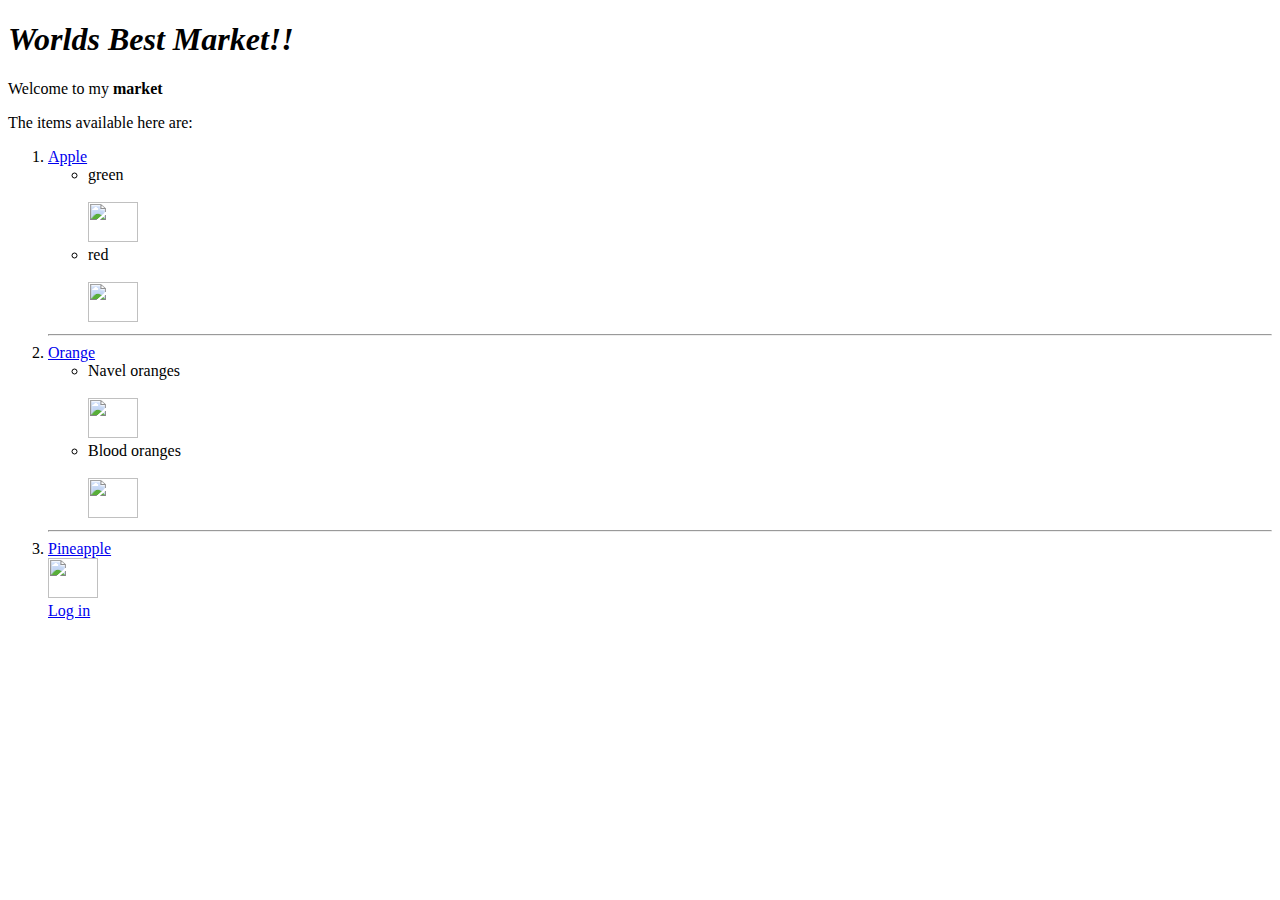
==== index.html @ 09eb7ce5 "Rename one.html to index.html" ====
<!DOCTYPE html>
<html>
<head>
	<title>my first website</title>
</head>
<body>
	<h1><em>Worlds Best Market!!</em></h1>
	<h3></h3>
	<p> Welcome to my <strong>market</strong></p>
	<p>The items available here are: </p>
	<ol>
		<li><a href="apple.html"> Apple</a></li>
		<ul>
			<li>green</li><br>
			<img src="https://s3.envato.com/files/68864809/appleGreen.jpg" width="50" height="40"> 
			<li>red</li><br>
			<img src="https://images.fineartamerica.com/images-medium-large/painting-of-red-apple-setsiri-silapasuwanchai.jpg" width="50" height="40">

		</ul><hr>
		<li><a href="orange.html">Orange</a></li>
		<ul>
			<li>Navel oranges</li><br>
			<img src="https://images-na.ssl-images-amazon.com/images/I/71NymTwSThS._SX355_.jpg" width="50" height="40">
			<li>Blood oranges</li><br>
			<img src="https://s2uqdnlqz93lrjbq205ld0eu-wpengine.netdna-ssl.com/wp-content/uploads/2016/08/LilSnappers_Moro-1.png" width="50" height="40">
		</ul><hr>
		<li><a href="pineapple.html">Pineapple</a></li>
		<img src="https://www.organicfacts.net/wp-content/uploads/2013/06/Pineapple.jpg" width="50" height="40"><br>
		<a href="login.html">Log in</a>
</body>
</html>
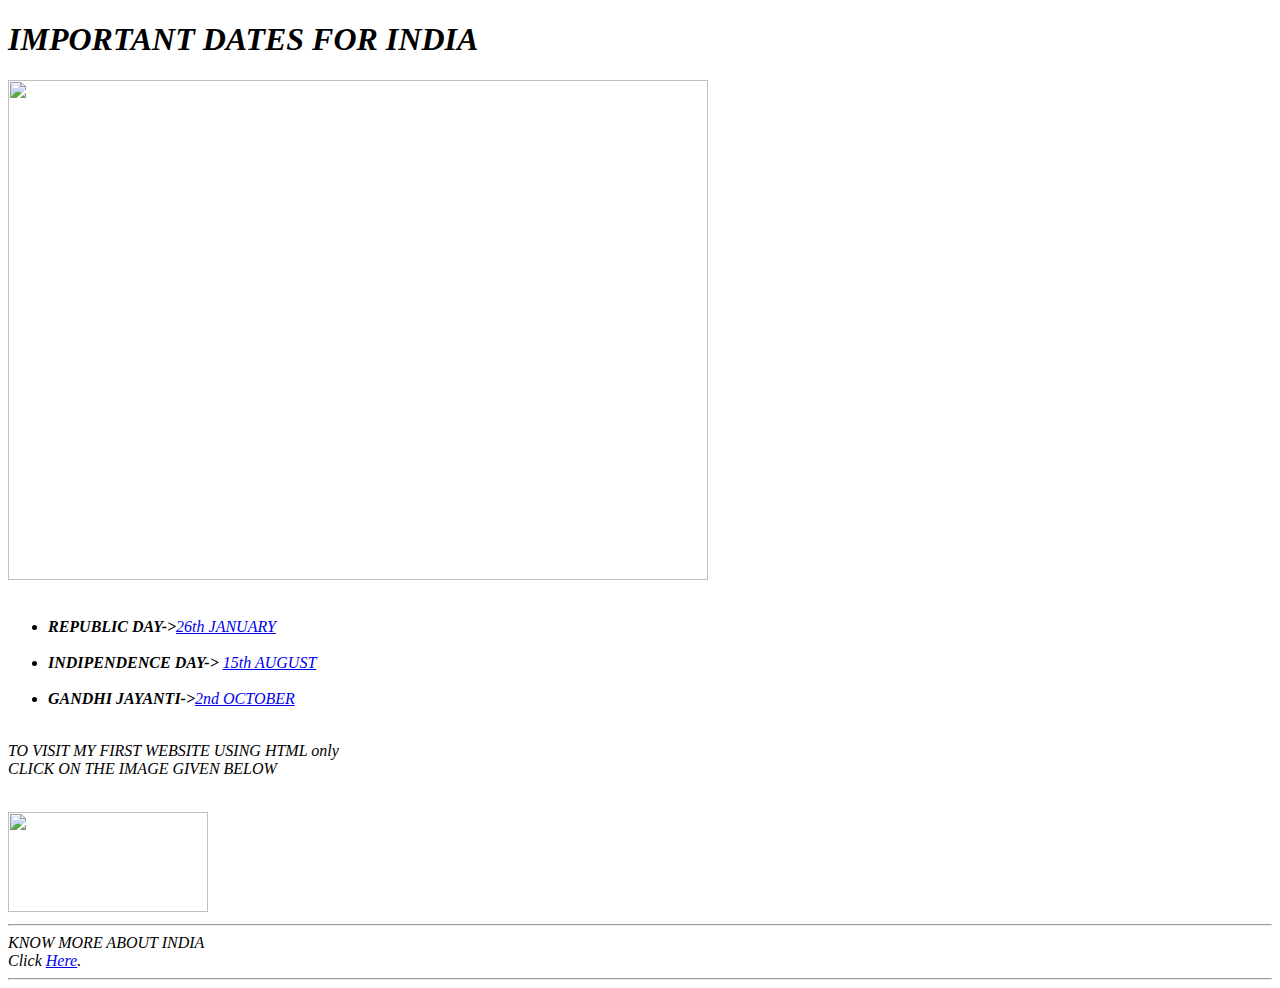
==== commit 595ee31c: "Rename two.html to index.html" ====
--- a/index.html
+++ b/index.html
@@ -1,31 +1,27 @@
 <!DOCTYPE html>
 <html>
 <head>
-	<title>my first website</title>
+	<title>My important dates</title>
+	<link rel="stylesheet" type="text/css" href="style.css">
 </head>
+
 <body>
-	<h1><em>Worlds Best Market!!</em></h1>
-	<h3></h3>
-	<p> Welcome to my <strong>market</strong></p>
-	<p>The items available here are: </p>
-	<ol>
-		<li><a href="apple.html"> Apple</a></li>
-		<ul>
-			<li>green</li><br>
-			<img src="https://s3.envato.com/files/68864809/appleGreen.jpg" width="50" height="40"> 
-			<li>red</li><br>
-			<img src="https://images.fineartamerica.com/images-medium-large/painting-of-red-apple-setsiri-silapasuwanchai.jpg" width="50" height="40">
+	<h1><em> IMPORTANT DATES FOR INDIA<em> </h1>
+	<img class="abc" src="https://freeclipartimage.com//storage/upload/india-clip-art/india-clip-art-1.png" width="700" height="500">
+	<section>
+		<ul class="les">
+			<br>
+			<li><strong>REPUBLIC DAY-></strong><a href="https://en.wikipedia.org/wiki/Republic_Day_(India)">26th JANUARY</a></li> <br>
+			<li><strong>INDIPENDENCE DAY-></strong> <a href="https://en.wikipedia.org/wiki/Independence_Day_(India)">15th AUGUST</a></li><br>
+			<li><strong>GANDHI JAYANTI-></strong><a href="https://en.wikipedia.org/wiki/Gandhi_Jayanti">2nd OCTOBER</a></li><br>
+		</ul>
+	</section>
+	<p> TO VISIT MY FIRST WEBSITE USING HTML only<br> CLICK ON THE IMAGE GIVEN BELOW</p><br>	
+	<a href="one.html"><img src="http://www.boshanka.co.uk/wp-content/uploads/2013/04/myfirstwebsite.jpg " width="200" height="100"></a>
+	<hr>
+	<footer>KNOW MORE ABOUT INDIA <br>
 
-		</ul><hr>
-		<li><a href="orange.html">Orange</a></li>
-		<ul>
-			<li>Navel oranges</li><br>
-			<img src="https://images-na.ssl-images-amazon.com/images/I/71NymTwSThS._SX355_.jpg" width="50" height="40">
-			<li>Blood oranges</li><br>
-			<img src="https://s2uqdnlqz93lrjbq205ld0eu-wpengine.netdna-ssl.com/wp-content/uploads/2016/08/LilSnappers_Moro-1.png" width="50" height="40">
-		</ul><hr>
-		<li><a href="pineapple.html">Pineapple</a></li>
-		<img src="https://www.organicfacts.net/wp-content/uploads/2013/06/Pineapple.jpg" width="50" height="40"><br>
-		<a href="login.html">Log in</a>
+	Click <a href="https://en.wikipedia.org/wiki/India">Here</a>.
+	</footer><hr>
 </body>
 </html>
